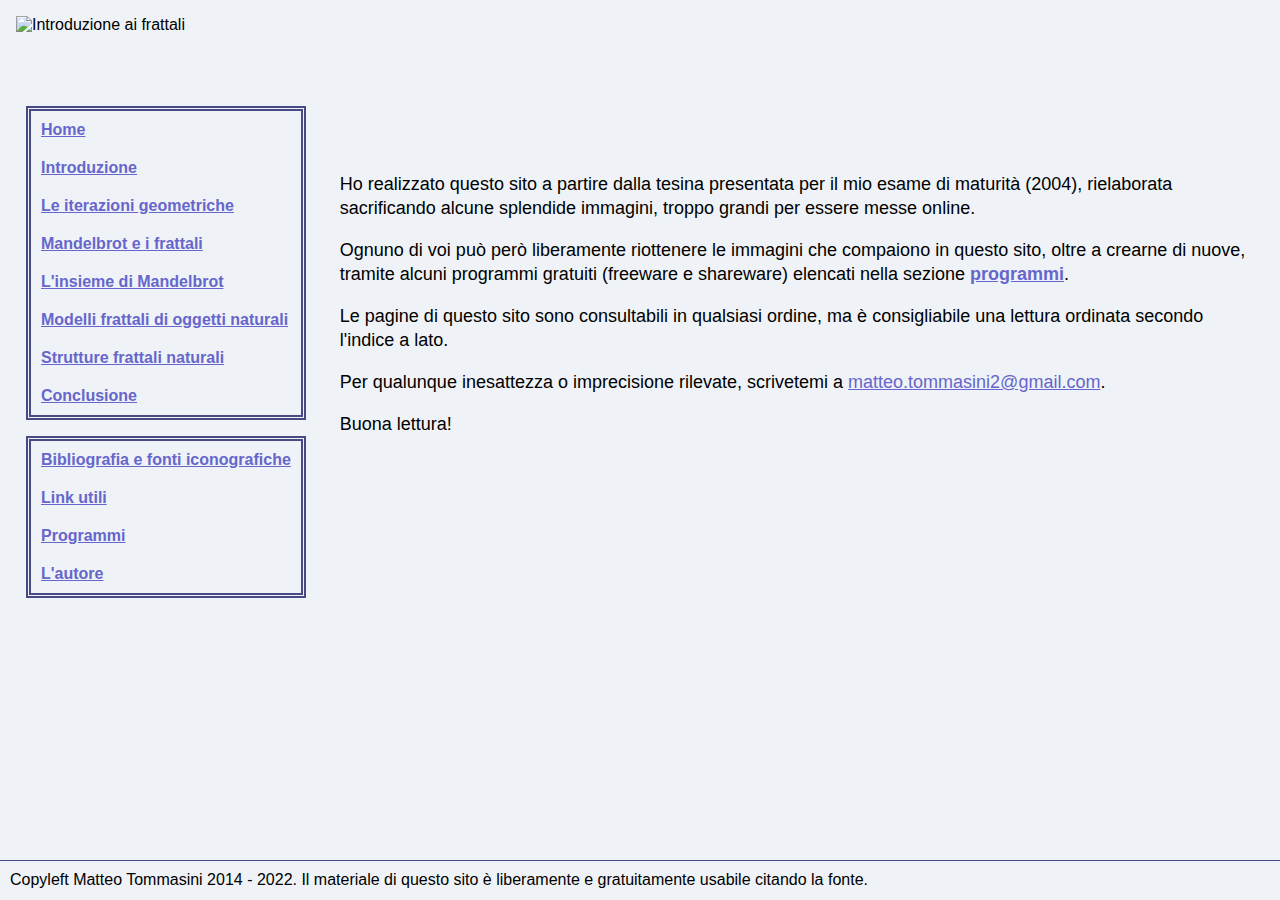
==== introduzione_ai_frattali/index.html @ 3fc452b7 "moved some of the content about fractals" ====
<!DOCTYPE html>
<!--[if lt IE 7]>      <html class="no-js lt-ie9 lt-ie8 lt-ie7"> <![endif]-->
<!--[if IE 7]>         <html class="no-js lt-ie9 lt-ie8"> <![endif]-->
<!--[if IE 8]>         <html class="no-js lt-ie9"> <![endif]-->
<!--[if gt IE 8]>      <html class="no-js"> <!--<![endif]-->
<html lang = "it">
  <head>
    <meta charset = "utf-8">
    <meta http-equiv = "X-UA-Compatible" content = "IE=edge">
    <title>Introduzione ai frattali - Homepage</title>
    <meta name = "keywords" content = "introduzione ai frattali, fiocco di neve di Von Koch, autosomiglianza; dimensione frattale, numeri complessi, insieme di Mandelbrot, Cantor, Sierpinski">
    <meta name = "author" content = "Matteo Tommasini">
    <meta name = "viewport" content = "width=device-width, initial-scale=1">
    <link rel = "stylesheet" href = "style/style.css">

  </head>
  <body>
    <!--[if lt IE 7]>
      <p class="browsehappy">
        You are using an <strong>outdated</strong> browser. 
        Please <a href = "#">upgrade your browser</a> to improve your experience.
      </p>
    <![endif]-->
    <header>
      <img 
        class = "title-image" 
        src = "https://matteotommasini.com/introduzione_ai_frattali/img/title_images/introduzione_ai_frattali.gif" 
        alt = "Introduzione ai frattali">
    </header>

    <div id = "main">
      <nav>
        <ul>
          <li><a href = "https://matteotommasini.com/introduzione_ai_frattali/">Home</a></li>
          <li><a href = "https://matteotommasini.com/introduzione_ai_frattali/introduzione/">Introduzione</a></li>
          <li><a href = "https://matteotommasini.com/introduzione_ai_frattali/le_iterazioni_geometriche/">Le iterazioni geometriche</a></li>
          <li><a href = "https://matteotommasini.com/introduzione_ai_frattali/mandelbrot_e_i_frattali/">Mandelbrot e i frattali</a></li>
          <li><a href = "https://matteotommasini.com/introduzione_ai_frattali/numeri_complessi/">L'insieme di Mandelbrot</a></li>
          <li><a href = "https://matteotommasini.com/introduzione_ai_frattali/modelli_frattali_di_oggetti_naturali/">Modelli frattali di oggetti naturali</a></li>
          <li><a href = "https://matteotommasini.com/introduzione_ai_frattali/strutture_frattali_naturali/">Strutture frattali naturali</a></li>
          <li><a href = "https://matteotommasini.com/introduzione_ai_frattali/conclusione/">Conclusione</a></li>
        </ul>

        <ul>
          <li><a href = "https://matteotommasini.com/introduzione_ai_frattali/bibliografia/">Bibliografia e fonti iconografiche</a></li>
          <li><a href = "https://matteotommasini.com/introduzione_ai_frattali/link_utili/">Link utili</a></li>
          <li><a href = "https://matteotommasini.com/introduzione_ai_frattali/programmi/">Programmi</a></li>
          <li><a href = "https://matteotommasini.com/introduzione_ai_frattali/autore/">L'autore</a></li>
        </ul>
      </nav>

      <article>
        <div class = "navigation-back"></div>
        <div class = "navigation-home"></div>
        <p>
          Ho realizzato questo sito a partire dalla tesina
          presentata per il mio esame di maturità (2004), rielaborata sacrificando alcune splendide immagini, 
          troppo grandi per essere messe online.
        </p>
        
        <p>
          Ognuno di voi può però liberamente riottenere
          le immagini che compaiono in questo sito, oltre a crearne di nuove,
          tramite alcuni programmi gratuiti (freeware e shareware) elencati nella sezione
          <b><a href = "https://matteotommasini.com/introduzione_ai_frattali/programmi/">programmi</a></b>.
        </p>
        
        <p>
          Le pagine di questo sito sono consultabili in
          qualsiasi ordine, ma è consigliabile una lettura ordinata secondo l'indice a lato.
        </p>
        
        <p>
          Per qualunque inesattezza o imprecisione
          rilevate, scrivetemi a <a href = "mailto:matteo.tommasini2@gmail.com">matteo.tommasini2@gmail.com</a>.
        </p>
        
        <p>
          Buona lettura!
        </p>
        
      </article>
    </div>

    <footer>
      Copyleft Matteo Tommasini 2014 - 2022. Il materiale di questo sito è liberamente e gratuitamente usabile citando la fonte.
    </footer>

  </body>
</html>
---- introduzione_ai_frattali/style/style.css ----
/* basic flexbox template: https://www.quackit.com/html/templates/css_flexbox_templates.cfm with some tweaks */

* {
  box-sizing: border-box; 
}

body {
  margin: 0;
}

#main {
  display: flex;  /* flex is used only for the couple of objects nav + article that are contained in #main */
  min-height: calc(100vh - 90px - 40px);
}

#main > article {
  flex: 1;
}

header, footer, article, nav {
  padding: 1em;
}

header {
  height: 90px;
}

footer {
  height: 40px;
}

/* from here: copyleft Matteo Tommasini */

body {
  background-color: #EFF3F7;
  background-image: url("https://matteotommasini.com/introduzione_ai_frattali/img/background/background_mandelbrot.jpg");
  color: #000000;
  font-family: Arial, Helvetica, sans-serif;
}

a {
  color: #6666CC;

}

a:hover {
  color: #0060df;
}

a:visited {
    color: #3b6cac;
}

nav {
  margin-left: 10px;
}

nav > ul {
  list-style-type: none;
  padding: 0; /* removes default padding */
  border: 5px double #494984;
  margin-top: 0; /* removes in particular the default upper margin */
}

nav > ul > li {
  padding-top: 10px;
  padding-left: 10px;
  padding-right: 10px;
  padding-bottom: 10px;
  font-weight: bold;
}

article {
  line-height: 24px;
  font-size: 18px;
}

footer {
  padding: 10px;
  border-top: 1px solid #494984;
}

.internal-navigation {
  display: block;  
}

.navigation-home,
.navigation-next,
.navigation-back,
.navigation-up {
  width: 140px;
  height: 40px;
  display: inline-block;
}

.navigation-home {
  background: url("https://matteotommasini.com/introduzione_ai_frattali/img/navigation/home.gif") no-repeat;
}

.navigation-home:hover {
  background: url("https://matteotommasini.com/introduzione_ai_frattali/img/navigation/home_hover.gif") no-repeat;
}

.navigation-next {
  background: url("https://matteotommasini.com/introduzione_ai_frattali/img/navigation/nex.gif") no-repeat;
}

.navigation-next:hover {
  background: url("https://matteotommasini.com/introduzione_ai_frattali/img/navigation/next_hover.gif") no-repeat;
}

.navigation-back {
  background: url("https://matteotommasini.com/introduzione_ai_frattali/img/navigation/back.gif") no-repeat;
}

.navigation-back:hover {
  background: url("https://matteotommasini.com/introduzione_ai_frattali/img/navigation/back_hover.gif") no-repeat;
}

.navigation-up {
  background: url("https://matteotommasini.com/introduzione_ai_frattali/img/navigation/up.gif") no-repeat;
}

.navigation-up:hover {
  background: url("https://matteotommasini.com/introduzione_ai_frattali/img/navigation/up_hover.gif") no-repeat;
}
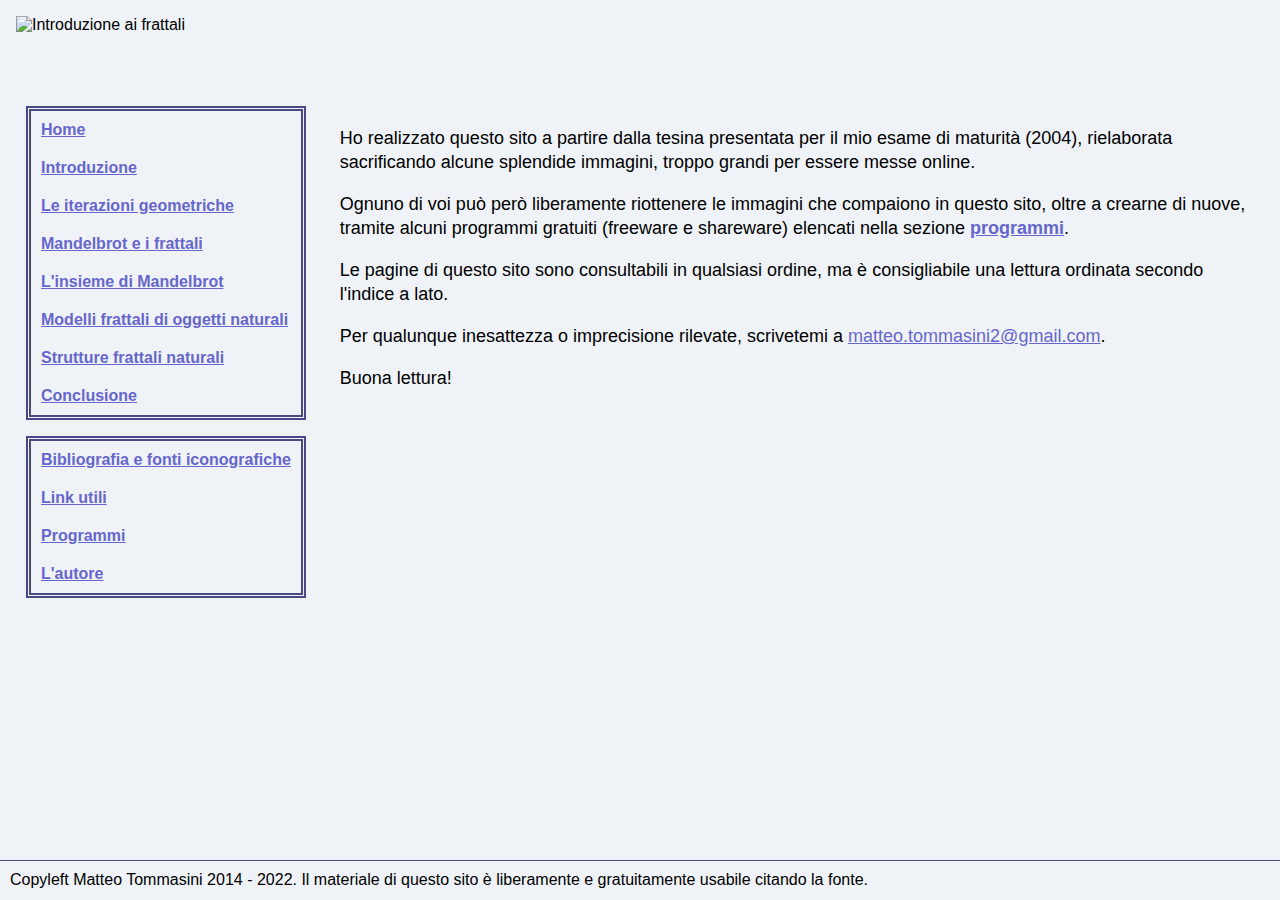
==== commit 61cf1e01: "fixed small imprecisions" ====
--- a/introduzione_ai_frattali/index.html
+++ b/introduzione_ai_frattali/index.html
@@ -24,7 +24,7 @@
     <header>
       <img 
         class = "title-image" 
-        src = "https://matteotommasini.com/introduzione_ai_frattali/img/title_images/introduzione_ai_frattali.gif" 
+        src = "https://matteotommasini.com/introduzione_ai_frattali/img/titles/introduzione_ai_frattali.gif" 
         alt = "Introduzione ai frattali">
     </header>
 
@@ -50,8 +50,6 @@
       </nav>
 
       <article>
-        <div class = "navigation-back"></div>
-        <div class = "navigation-home"></div>
         <p>
           Ho realizzato questo sito a partire dalla tesina
           presentata per il mio esame di maturità (2004), rielaborata sacrificando alcune splendide immagini, 
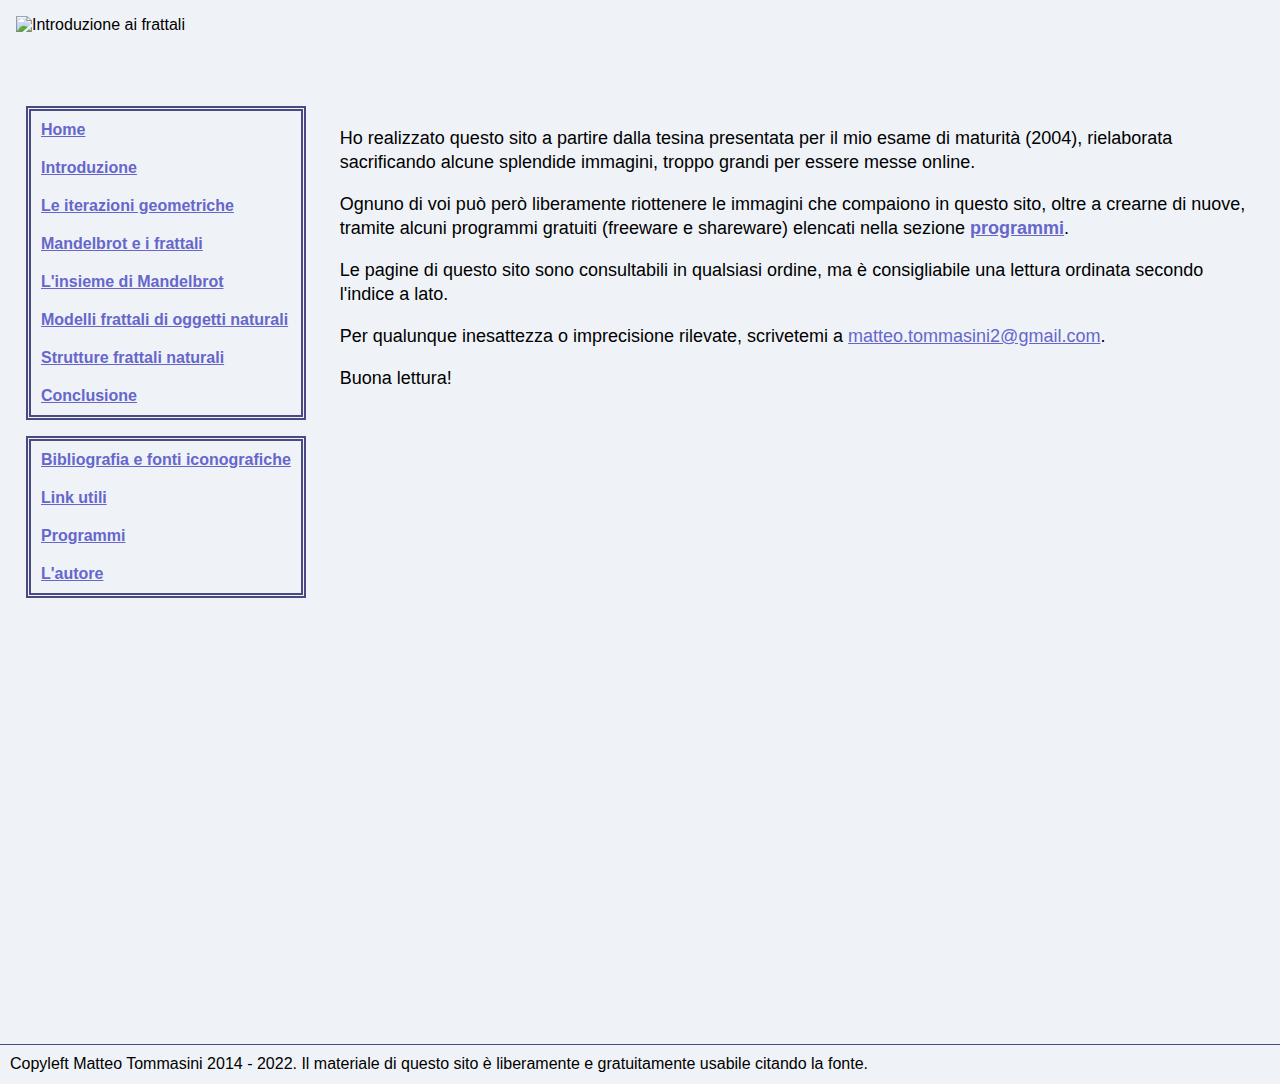
==== commit 0b28718f: "fixed style for the navigation" ====
--- a/introduzione_ai_frattali/index.html
+++ b/introduzione_ai_frattali/index.html
@@ -50,32 +50,34 @@
       </nav>
 
       <article>
-        <p>
-          Ho realizzato questo sito a partire dalla tesina
-          presentata per il mio esame di maturità (2004), rielaborata sacrificando alcune splendide immagini, 
-          troppo grandi per essere messe online.
-        </p>
-        
-        <p>
-          Ognuno di voi può però liberamente riottenere
-          le immagini che compaiono in questo sito, oltre a crearne di nuove,
-          tramite alcuni programmi gratuiti (freeware e shareware) elencati nella sezione
-          <b><a href = "https://matteotommasini.com/introduzione_ai_frattali/programmi/">programmi</a></b>.
-        </p>
-        
-        <p>
-          Le pagine di questo sito sono consultabili in
-          qualsiasi ordine, ma è consigliabile una lettura ordinata secondo l'indice a lato.
-        </p>
-        
-        <p>
-          Per qualunque inesattezza o imprecisione
-          rilevate, scrivetemi a <a href = "mailto:matteo.tommasini2@gmail.com">matteo.tommasini2@gmail.com</a>.
-        </p>
-        
-        <p>
-          Buona lettura!
-        </p>
+        <div class = "article-with-no-navigation">
+          <p>
+            Ho realizzato questo sito a partire dalla tesina
+            presentata per il mio esame di maturità (2004), rielaborata sacrificando alcune splendide immagini, 
+            troppo grandi per essere messe online.
+          </p>
+          
+          <p>
+            Ognuno di voi può però liberamente riottenere
+            le immagini che compaiono in questo sito, oltre a crearne di nuove,
+            tramite alcuni programmi gratuiti (freeware e shareware) elencati nella sezione
+            <b><a href = "https://matteotommasini.com/introduzione_ai_frattali/programmi/">programmi</a></b>.
+          </p>
+          
+          <p>
+            Le pagine di questo sito sono consultabili in
+            qualsiasi ordine, ma è consigliabile una lettura ordinata secondo l'indice a lato.
+          </p>
+          
+          <p>
+            Per qualunque inesattezza o imprecisione
+            rilevate, scrivetemi a <a href = "mailto:matteo.tommasini2@gmail.com">matteo.tommasini2@gmail.com</a>.
+          </p>
+          
+          <p>
+            Buona lettura!
+          </p>
+        </div>
         
       </article>
     </div>
--- a/introduzione_ai_frattali/style/style.css
+++ b/introduzione_ai_frattali/style/style.css
@@ -123,4 +123,22 @@
 
 .navigation-up:hover {
   background: url("https://matteotommasini.com/introduzione_ai_frattali/img/navigation/up_hover.gif") no-repeat;
+}
+
+.internal-navigation-top,
+.internal-navigation-bottom {
+  display: block;
+  height: 40px;
+}
+
+.article-with-no-navigation {
+  min-height: 100vh;
+}
+
+.article-with-top-navigation {
+  min-height: calc(100vh - 40px);
+}
+
+.article-with-top-and-bottom-navigation {
+  min-height: calc(100vh - 80px);
 }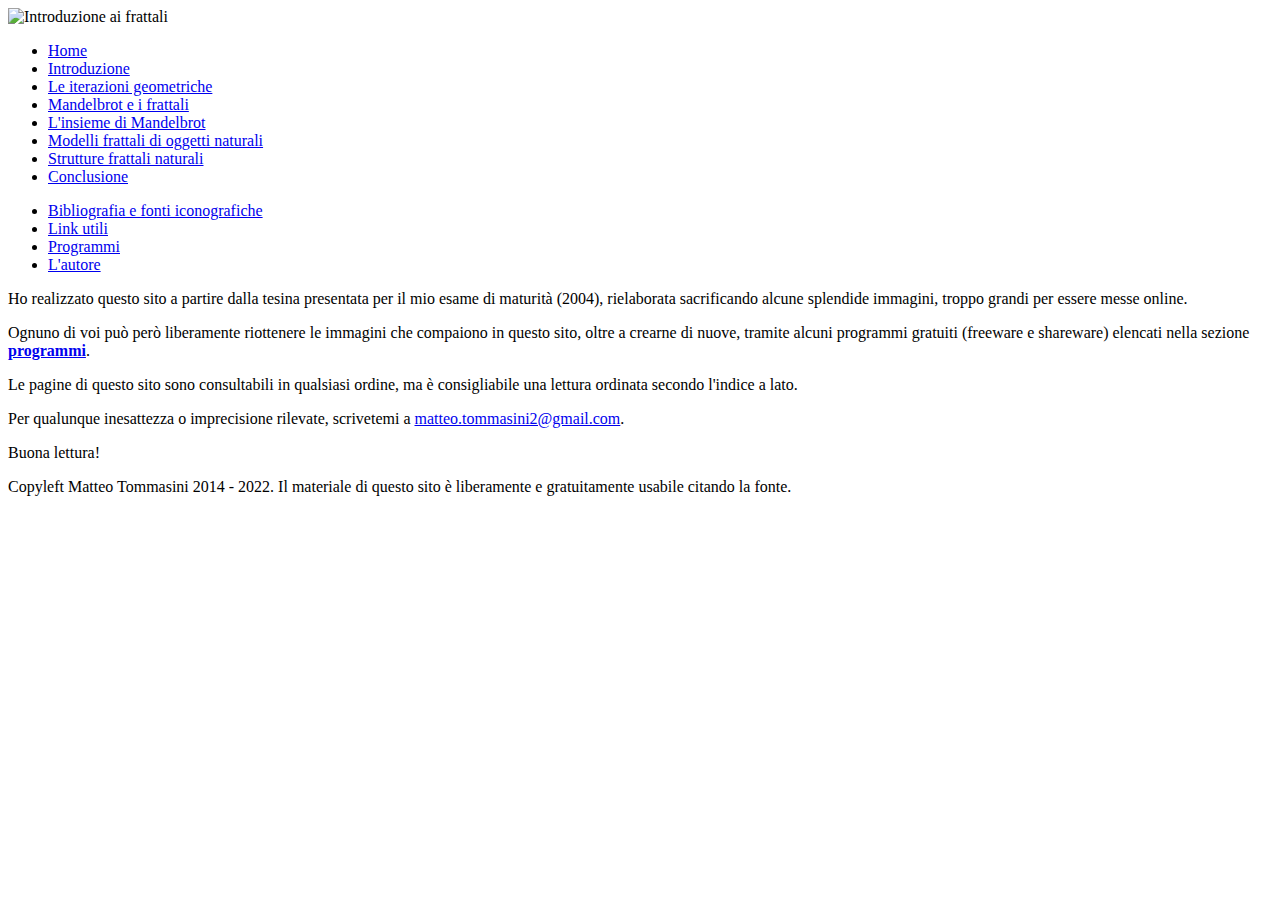
==== commit 2c5d1ac5: "css fixed" ====
--- a/introduzione_ai_frattali/index.html
+++ b/introduzione_ai_frattali/index.html
@@ -11,7 +11,7 @@
     <meta name = "keywords" content = "introduzione ai frattali, fiocco di neve di Von Koch, autosomiglianza; dimensione frattale, numeri complessi, insieme di Mandelbrot, Cantor, Sierpinski">
     <meta name = "author" content = "Matteo Tommasini">
     <meta name = "viewport" content = "width=device-width, initial-scale=1">
-    <link rel = "stylesheet" href = "style/style.css">
+    <link rel = "stylesheet" href = "https://matteotommasini.com/introduzione_ai_frattali/style/style.css">
 
   </head>
   <body>
